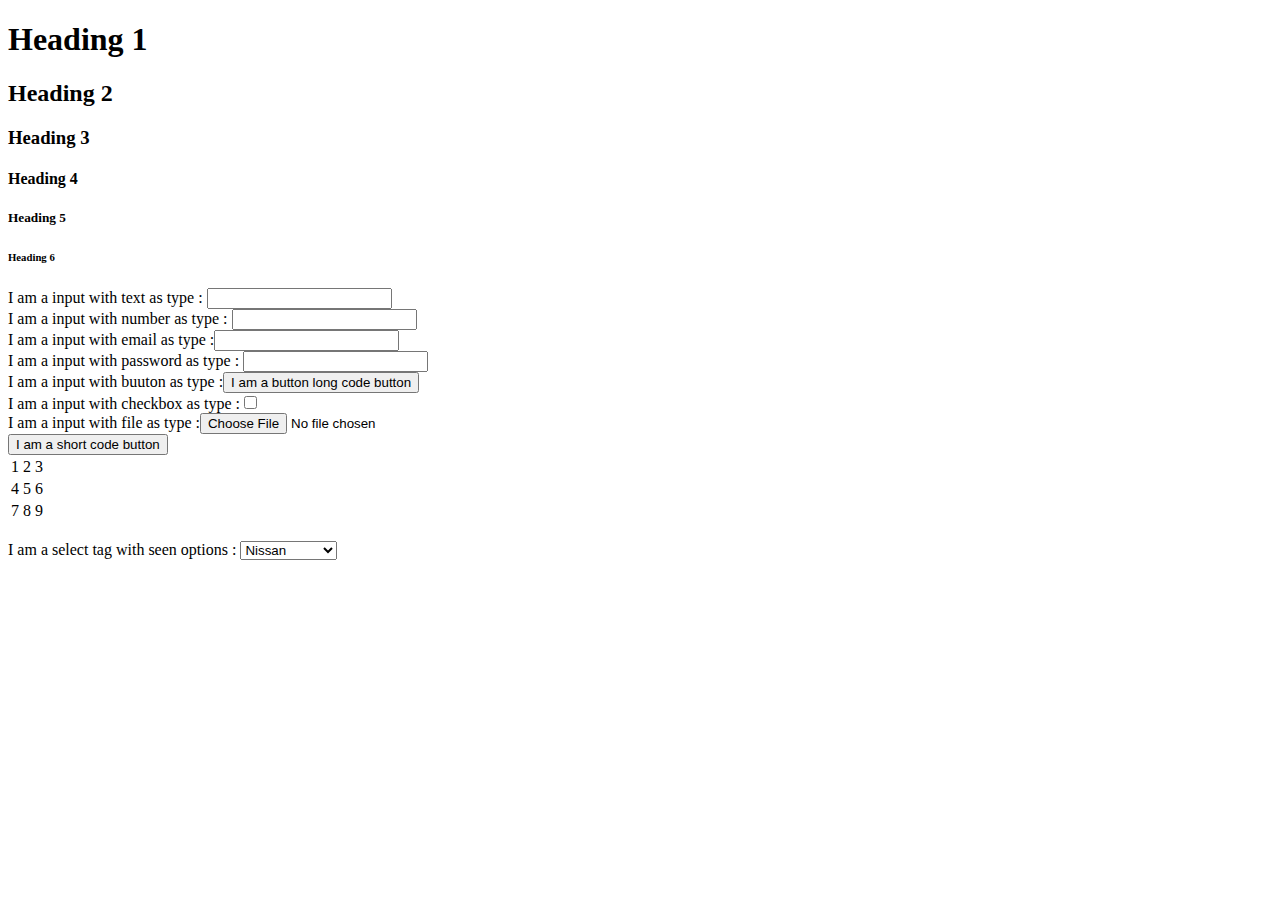
==== demo.html @ a7e48d24 "added-demo-template" ====
<!DOCTYPE html>
<html lang='en'>
    <head>
        <meta charset="UTF-8">
        <meta name="viewport" content="width=device-width, initial-scale=1.0">
        <title>Styling</title>
    </head>
    <body>
        <!-- Headings -->
        <h1>
            Heading 1
        </h1>
        <h2>
            Heading 2
        </h2>
        <h3>
            Heading 3
        </h3>
        <h4>
            Heading 4
        </h4>
        <h5>
            Heading 5
        </h5>
        <h6>
            Heading 6
        </h6>
        <!-- input -->
        I am a input with text as type : <input type="text">
        <br>
        I am a input with number as type : <input type="number">
        <br>
        I am a input with email as type :<input type="email">
        <br>
        I am a input with password as type : <input type="password">
        <br>
        I am a input with buuton as type :<input type="button" value="I am a button long code button">
        <br>
        I am a input with checkbox as type :<input type="checkbox">
        <br>
        I am a input with file as type :<input type="file">
        <br>
        <button>I am a short code button</button>
        <br>
        <!-- table -->

        <table>
            <tr>
                <td>1</td>
                <td>2</td>
                <td>3</td>
            </tr>
            <tr>
                <td>4</td>
                <td>5</td>
                <td>6</td>
            </tr>
            <tr>
                <td>7</td>
                <td>8</td>
                <td>9</td>
            </tr>
        </table>
        <br>
        <!-- selection -->
        I am a select tag with seen options : <select name="Cars" id="cars">
            <option value="Nissan">Nissan</option>
            <option value="Tesla">Tesla</option>
            <option value="Ambassador">Ambassador</option>
            <option value="Sandro">Sandro</option>
            <option value="Maruthi 800">Maruthi 800</option>
        </select>
    </body>
</html>
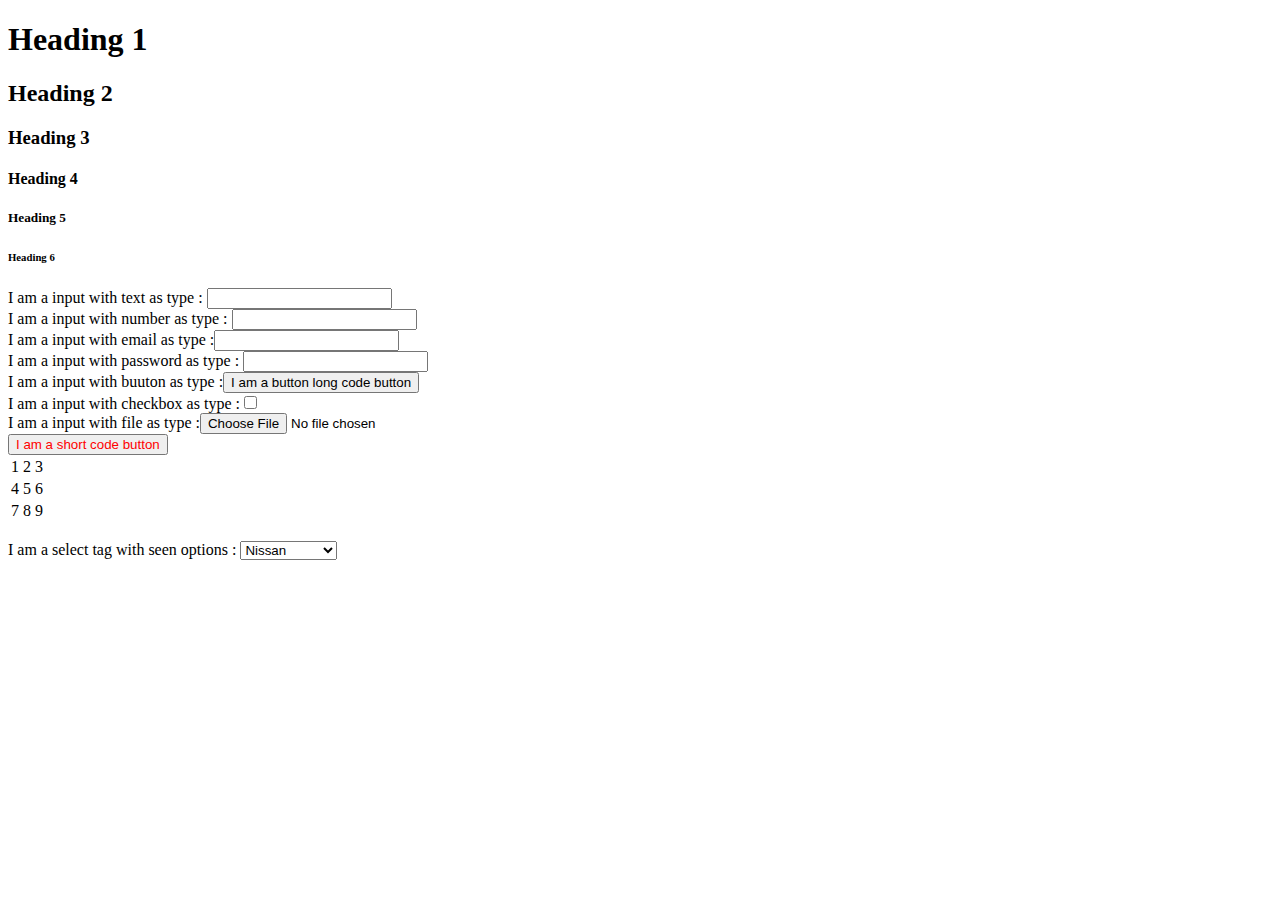
==== commit cca2e90f: "css-update" ====
--- a/demo.html
+++ b/demo.html
@@ -40,7 +40,7 @@
         <br>
         I am a input with file as type :<input type="file">
         <br>
-        <button>I am a short code button</button>
+        <button style="color:red">I am a short code button</button>
         <br>
         <!-- table -->
 
